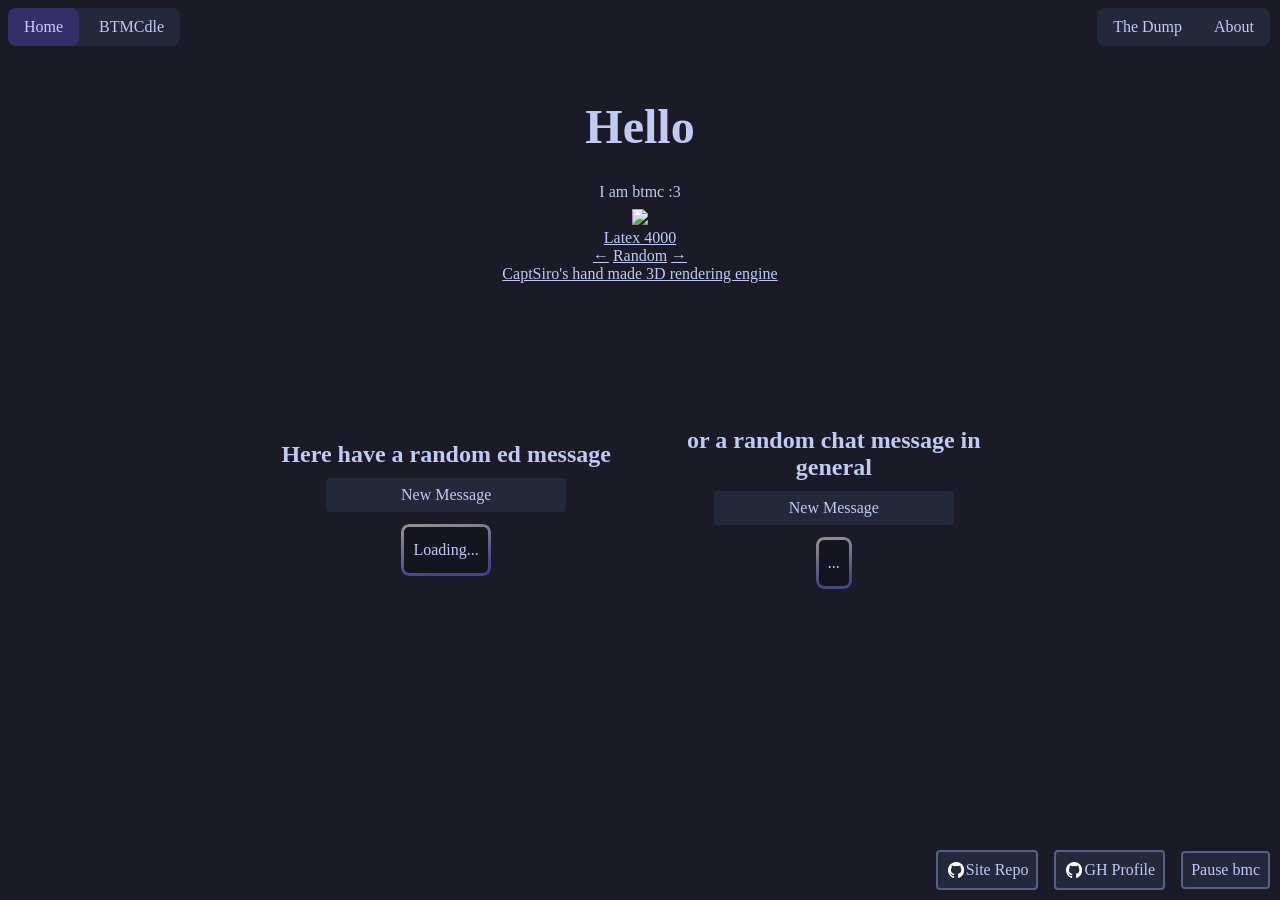
==== index.html @ 959cd214 "Merge 3288c838261b39c6c4c4de8ade5d307c44c9506b into a21712c4e6e89696bc71fad4457f522ae3c63b76" ====
<!DOCTYPE html>

<html>
<head>
  <script src="log.js"></script>
  <script src="dvdmc.js" defer></script> 
  <script src="scripts/nav.js"></script>
  <script src="scripts/load-nav.js"></script>
  <link rel="stylesheet" href="style.css"/>
</head>
<body>
  <div class="NavBar-wrap"></div>
  <div class="body" id="body">
    <div>
      <h1>Hello</h1>
      <p>I am btmc :3</p>
      <img src="https://cdn.7tv.app/emote/01GY6Y9T6G000CX7G8QSR9TRP1/4x.avif">
        <div class="latex4000Webring">
          <a href="https://nonacademic.net" title="Collective">Latex 4000</a>
          <div class="latex4000WebringButtons">
              <a href="https://nonacademic.net/ring?action=prev&amp;from=diodex" title="Previous">←</a>
              <a href="https://nonacademic.net/ring?action=rand&amp;from=diodex" title="Random">Random</a>
              <a href="https://nonacademic.net/ring?action=next&amp;from=diodex" title="Next">→</a>
          </div>
      </div>
      <a href="./captsiro/index.html">CaptSiro's hand made 3D rendering engine</a>
    </div>
    <div id="randomMsgBody">
      <div class="rmsgDiv">
        <h2>Here have a random ed message</h3>
          <div id="msgButtonsContainer">
            <button id="randomBtmcMsgButton" onclick="setRandomLog(true)">New Message</button>
          </div>
          <p class="logDisplay gradient-border" id="randomBtmcLog">Loading...</p>
      </div>
      <div class="rmsgDiv">
        <h2>or a random chat message in general</h2>
        <div id="msgButtonsContainer">
          <button id="randomMsgButton" onclick="setRandomLog(false)">New Message</button>
        </div>
        <p class="logDisplay gradient-border" id="randomLog">...</p>
      </div>
    </div>
  </div>
  <div id="foot">
    <a class="linkButton iconButton button" href="https://github.com/btmclive/btmclive.github.io">
      <div class="linkicon">
        <svg style="border-radius: 100px;" width="16" height="20" viewBox="0 0 96 96" xmlns="http://www.w3.org/2000/svg"><path fill-rule="evenodd" clip-rule="evenodd" d="M48.854 0C21.839 0 0 22 0 49.217c0 21.756 13.993 40.172 33.405 46.69 2.427.49 3.316-1.059 3.316-2.362 0-1.141-.08-5.052-.08-9.127-13.59 2.934-16.42-5.867-16.42-5.867-2.184-5.704-5.42-7.17-5.42-7.17-4.448-3.015.324-3.015.324-3.015 4.934.326 7.523 5.052 7.523 5.052 4.367 7.496 11.404 5.378 14.235 4.074.404-3.178 1.699-5.378 3.074-6.6-10.839-1.141-22.243-5.378-22.243-24.283 0-5.378 1.94-9.778 5.014-13.2-.485-1.222-2.184-6.275.486-13.038 0 0 4.125-1.304 13.426 5.052a46.97 46.97 0 0 1 12.214-1.63c4.125 0 8.33.571 12.213 1.63 9.302-6.356 13.427-5.052 13.427-5.052 2.67 6.763.97 11.816.485 13.038 3.155 3.422 5.015 7.822 5.015 13.2 0 18.905-11.404 23.06-22.324 24.283 1.78 1.548 3.316 4.481 3.316 9.126 0 6.6-.08 11.897-.08 13.526 0 1.304.89 2.853 3.316 2.364 19.412-6.52 33.405-24.935 33.405-46.691C97.707 22 75.788 0 48.854 0z" fill="#fff"/></svg>
      </div>
      Site Repo
    </a>
    <a class="linkButton iconButton button" href="https://github.com/btmclive/">
      <div class="linkicon">
        <svg style="border-radius: 100px;" width="16" height="20" viewBox="0 0 96 96" xmlns="http://www.w3.org/2000/svg"><path fill-rule="evenodd" clip-rule="evenodd" d="M48.854 0C21.839 0 0 22 0 49.217c0 21.756 13.993 40.172 33.405 46.69 2.427.49 3.316-1.059 3.316-2.362 0-1.141-.08-5.052-.08-9.127-13.59 2.934-16.42-5.867-16.42-5.867-2.184-5.704-5.42-7.17-5.42-7.17-4.448-3.015.324-3.015.324-3.015 4.934.326 7.523 5.052 7.523 5.052 4.367 7.496 11.404 5.378 14.235 4.074.404-3.178 1.699-5.378 3.074-6.6-10.839-1.141-22.243-5.378-22.243-24.283 0-5.378 1.94-9.778 5.014-13.2-.485-1.222-2.184-6.275.486-13.038 0 0 4.125-1.304 13.426 5.052a46.97 46.97 0 0 1 12.214-1.63c4.125 0 8.33.571 12.213 1.63 9.302-6.356 13.427-5.052 13.427-5.052 2.67 6.763.97 11.816.485 13.038 3.155 3.422 5.015 7.822 5.015 13.2 0 18.905-11.404 23.06-22.324 24.283 1.78 1.548 3.316 4.481 3.316 9.126 0 6.6-.08 11.897-.08 13.526 0 1.304.89 2.853 3.316 2.364 19.412-6.52 33.405-24.935 33.405-46.691C97.707 22 75.788 0 48.854 0z" fill="#fff"/></svg>
      </div>
      GH Profile
    </a>
    <button id="pausebmcButton">Pause bmc</button>
  </div>
</body>
</html>
---- style.css ----
/* @font-face {
  font-family: 'JetBrainsMono';
  font-style: normal;
  src: url(/assets/fonts/JetBrainsMono-Regular.woff2) format('woff2');
} */
@keyframes FadeIn_rev {
  from {translate: 0px -50px; opacity: 0;} 
  to {translate: 0px 0px; opacity: 1;}
}
:root {
  --accent-1: #24283b;
  --accent-1-hover: #2c3047;
  --accent-2: #352f69;
  --accent-2-hover: #342e65;
  --accent-3: #d5c8ff;
}
* {
  padding:0;
  text-align: center;
  font-family: "Comic Sans MS", "Comic Sans", "Noto Sans";
  color: #c0caf5;
  box-sizing: border-box;
}
::-webkit-scrollbar {
  width: 12px;
}
::-webkit-scrollbar-track {
  background: rgba(0, 0, 0, 0);
}
::-webkit-scrollbar-thumb {
  background: rgba(77,71,109,35%);
  border-radius: 50px;
}
::-webkit-scrollbar-thumb:hover {
  background: rgba(77,71,109,55%);
  transition: all .5s ease-in-out;
}
html {
  height: 100%;
}
body {
  margin: 8px;
  background-color: #1a1b26;
}
h1 {
  font-size:3em;
  line-height:0.7em;
}
#randomMsgBody h2 {
  margin: .4em;
}
p {
  font-size:1em;
  line-height:2em;
  margin:1px;
}
img {
  object-fit: cover;
}
button {
  font-size: medium;
  padding: 8px;
  border: solid 2px #565f89;
  border-radius: 4px;
  background-color: var(--accent-1);
  transition: ease-in-out .2s background-color, transform;
}
button:hover {
  background-color: var(--accent-1-hover);
  transition: ease-in-out .2s background-color;
}
button:active {
  transform: scale(0.95);
  transition: ease-in-out .05s transform;
}
a.linkButton {
  font-size: medium;
  padding: 8px;
  border: solid 2px #565f89;
  border-radius: 4px;
  background-color: var(--accent-1);
  transition: ease-in-out .2s background-color;
  text-decoration: none;
  /* height: 2.5em; */
}
a.linkButton:hover {
  background-color: var(--accent-1-hover);
  transition: ease-in-out .2s background-color;
}
.body {
  display: grid;
  padding: 12px;
  text-align: center;
  align-items: start;
  align-content: stretch;
  justify-content: center;
  justify-items: stretch;
  min-height: 70vh;
  gap: 3em;
}
.body-section {
  min-height: 10vh;
  width: 150vh;
  border-radius: 8px;
  border: #565f89 2px solid;
  padding: 20px;
}
#logo {
    position: absolute;
    filter: brightness(0.5);
    z-index:-100;
}
#msgButtonsContainer {
  display: flex;
  flex-direction: row;
}
#msgButtonsContainer button {
  padding: 8px;
  border: none;
  width: 15em;
  margin-bottom: 4px;
  transition-property: width, background-color, transform;
}
#msgButtonsContainer button:hover {
  width: 17em;
  transition-property: width, background-color, transform;
}
#randomMsgBody{
  display: flex;
  flex-direction: row;
  align-items: center;
  justify-content: space-around;
  gap: 1em;
}
#foot {
    display: flex;
    gap: 1em;
    align-items: center;
    position: fixed;
    right: 10px;
    bottom: 10px;
    z-index: 5;
}
.rmsgDiv {
  display: flex; 
  align-items: center; 
  flex-direction: column;
  flex: 1 1;
}
.logDisplay {
  display: flex;
  padding: 10px 12px;
  margin: 8px 0px;
  border-radius: 8px;
  background-color: #14151e;
  /* font-family: "JetBrainsMono"; doesn't work i cba to fix rn*/
}
.gradient-border {
  border: none;
  position: relative;
}
.gradient-border::after {
  content: "";
  position: absolute;
  inset: 0;
  padding: 3px;
  border-radius: 8px;
  background: linear-gradient(168deg, #908e8e 10%, #454589 80%),
  linear-gradient(0deg, #FFFFFF, #FFFFFF);
  -webkit-mask: linear-gradient(#fff 0 0) content-box, 
              linear-gradient(#fff 0 0);
  mask: linear-gradient(#fff 0 0) content-box, 
      linear-gradient(#fff 0 0);
  -webkit-mask-composite: xor;
  mask-composite: exclude;
  z-index: 1;
}
.horiz-divider {
  background: white;
  width: 10px;
  height: 4px;
  border-radius: 20px;
}
.linkicon {
  display: flex;
  align-items: center;
  place-content: center;
  height: 20px;
  width: 20px;
}
.iconButton {
  display: flex;
  align-items: center;
}
.quicklinks {
  display: flex;
  flex-direction: row;
  align-items: center;
  padding: 4px;
  gap: 1.1em;
  justify-content: center;
  align-self: flex-end;
  transition: all 0.3s;
}
.quicklinks a {
  filter: brightness(1);
  transition: all 0.3s;
}
.quicklinks a:hover {
  filter: brightness(1.4);
  transform: scale(1.15);
  transition: all 0.3s;
}
.quicklinks .linkicon {
  transition: all 0.3s;
}
.quicklinks:has(.linkicon:hover) .linkicon:not(:hover) {
  filter: grayscale(1) contrast(.8);
  transform: scale(0.85);
  transition: all 0.3s;
}
.quicklinks a[href*="github.com"] .linkicon {
  filter: contrast(0.5);
}
.quicklinks:has(.linkicon:hover)  a[href*="github.com"] .linkicon:not(:hover) {
  filter: contrast(0.25) !important;
}

/* navbar */
.NavBar-wrap {
  box-sizing: unset !important;
  width: 100%;
  justify-content: space-between;
  max-width: 100%;
  height: 40px;
  display: flex;
  position: sticky;
  z-index: 3;
  margin-bottom: 2vh;
}
.NavBar-wrap > div {
  animation: FadeIn_rev 0.8s;
}
.NavBar-title {
  background-color: var(--accent-1);
  position: fixed;
  height: fit-content;
  border-radius: 8px;
  z-index: 3;
}
.NavBar-pages {
  display: flex;
  justify-content: flex-end;
  background-color: var(--accent-1);
  backdrop-filter: blur(4px);
  position: fixed;
  right: 10px;
  border-radius: 8px;
  height: fit-content;
  z-index: 3;
}
.NavBar-wrap button {
  border-radius: 8px;
  padding: 10px 16px;
  border: none;
  width: initial;
  transition: ease 0.3s all;
  background-color: transparent;
}
.NavBar-wrap button:hover, .DDButton:hover {
  color: rgb(255, 255, 255);
  transition: ease .3s all;
  background-color: var(--accent-1-hover);
}
.NavBar-wrap button:active {
  transition: ease 0.05s all;
}
.NavBar-wrap button.active {
  background-color: var(--accent-2);
  color: var(--accent-3);
  text-decoration: none;
  cursor: default;
}
.NavBar-wrap button.active:hover {
  color: white;
}
.NavBar-pages a {
  color: rgb(255, 255, 255);
  padding: 12px 15px;
  text-align: center;
  display: inline-block;
  border-radius: 6px;
  transition-duration: 0.4s;
}
.NavBar-pages a:hover {
  background-color: var(--accent-1-hover);
  border-radius: 10px;
  transition-duration: 0.4s;
}
.active {
  background-color: var(--accent-2);
  text-decoration: none;
  cursor: default;
}
.DD {
  position: relative;
  display: inline-block;
  border-radius: 12px;
}
.DDButton {
  border-radius: 0px;
  width: auto;
  padding: 12px 15px;
  text-align: center;
  transition-duration: 0.4s;
  transition-property: all;
  transition-timing-function: ease;
  z-index: inherit;
}
.DDButton:hover {
  border-radius: 0px;
  width: auto;
  transition-duration: 0.4s;
  background-color: rgba(248, 54, 255, .5);
}
.DDButton:active {
  background-color: rgb(194, 0, 201);
}
.DDContent {
  background-color: rgba(0,0,0,0.5);
  position: absolute;
  display: none;
  margin-left: -3px;
  width: 150px;
  transition: opacity 0.4s;
  border-radius: 12px;
}
.DDContent a {
  float: none;
  display: block;
  border-radius: 12px;
  padding: 12px 15px;
  width: 150px;
  z-index: 4;
  min-width: 70px;
  text-decoration: none;
}
.DDContent a.active {
  background-color: rgb(194, 0, 201);
  text-align: center;
  text-decoration: none;
}
.about-h2 {
  position: relative;
  border-radius: 8px;
  padding: 4px 8px;
  max-width: max-content;
  text-align: left;
  margin: 0;
  left: 80px;
  top: -38px;
  background: #1a1b26;
  z-index: 3;
}
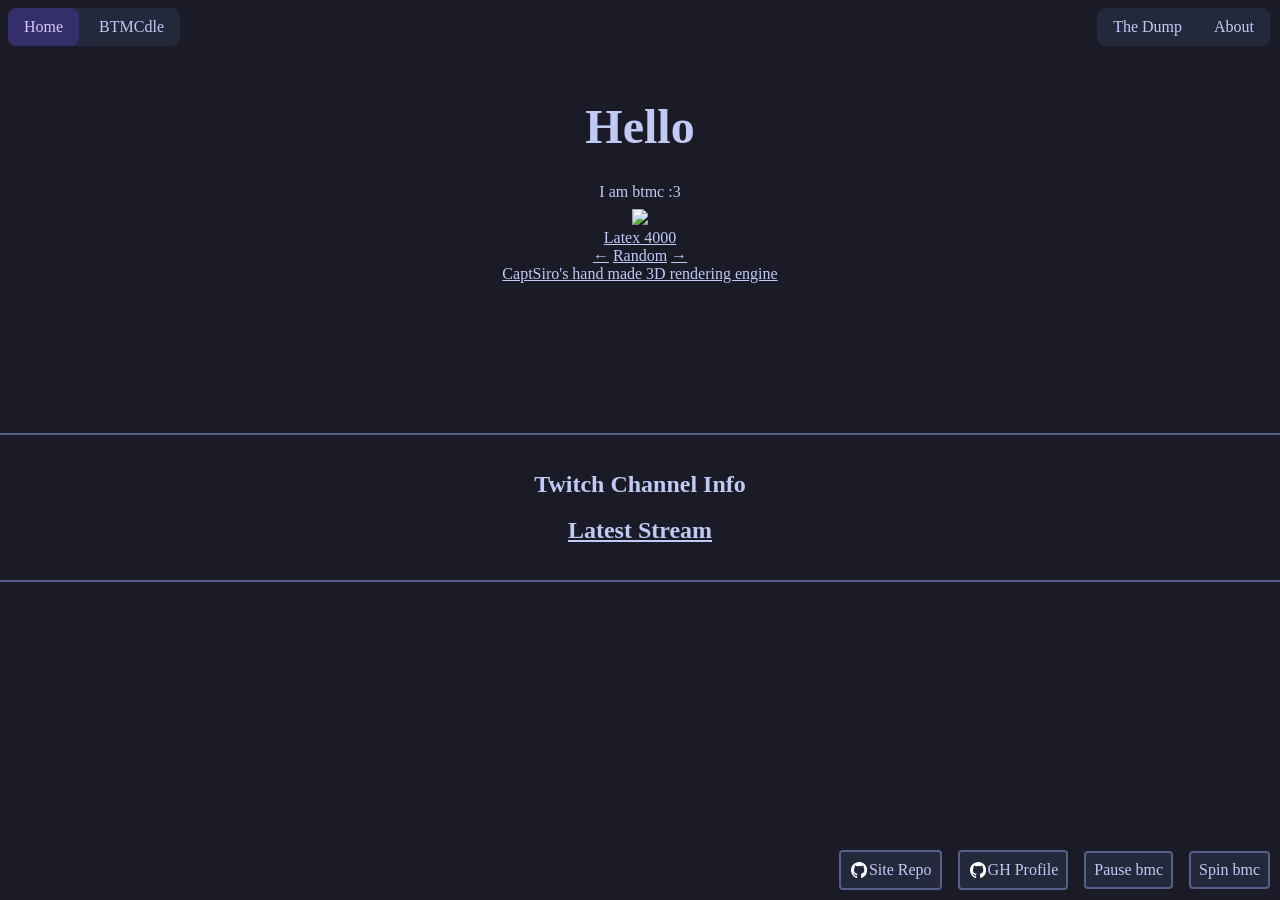
==== commit ab4f2ca4: "home: added stream local end time" ====
--- a/index.html
+++ b/index.html
@@ -2,13 +2,19 @@
 
 <html>
 <head>
-  <script src="log.js"></script>
-  <script src="dvdmc.js" defer></script> 
+  <title>Home - BTMC</title>
+  <script src="scripts/dvdmc.js" defer></script>
+  <script src="scripts/notif.js"></script>
   <script src="scripts/nav.js"></script>
   <script src="scripts/load-nav.js"></script>
+  <script src="scripts/twitch.js"></script>
+  <script src="scripts/CounterAnime/dist/counterAnime.min.js"></script>
+  <link rel="stylesheet" href="scripts/CounterAnime/dist/style.css">
+  
   <link rel="stylesheet" href="style.css"/>
 </head>
 <body>
+  <div id="dvd-body" style="position: fixed;z-index: -100;"></div>
   <div class="NavBar-wrap"></div>
   <div class="body" id="body">
     <div>
@@ -25,38 +31,34 @@
       </div>
       <a href="./captsiro/index.html">CaptSiro's hand made 3D rendering engine</a>
     </div>
-    <div id="randomMsgBody">
-      <div class="rmsgDiv">
-        <h2>Here have a random ed message</h3>
-          <div id="msgButtonsContainer">
-            <button id="randomBtmcMsgButton" onclick="setRandomLog(true)">New Message</button>
-          </div>
-          <p class="logDisplay gradient-border" id="randomBtmcLog">Loading...</p>
-      </div>
-      <div class="rmsgDiv">
-        <h2>or a random chat message in general</h2>
-        <div id="msgButtonsContainer">
-          <button id="randomMsgButton" onclick="setRandomLog(false)">New Message</button>
+    <div class="body-section" style="padding:16px">
+      <div id="twitch-status">
+        <div id="channel-info">
+          <h2>Twitch Channel Info</h2>
         </div>
-        <p class="logDisplay gradient-border" id="randomLog">...</p>
+        <div id="stream-info">
+          <h2><a href="https://twitch.tv/btmc">Latest Stream</a></h2>
+        </div>
       </div>
     </div>
   </div>
   <div id="foot">
-    <a class="linkButton iconButton button" href="https://github.com/btmclive/btmclive.github.io">
+    <a class="linkButton iconButton button" href="https://github.com/btmclive/btmclive.github.io" target="_blank">
       <div class="linkicon">
         <svg style="border-radius: 100px;" width="16" height="20" viewBox="0 0 96 96" xmlns="http://www.w3.org/2000/svg"><path fill-rule="evenodd" clip-rule="evenodd" d="M48.854 0C21.839 0 0 22 0 49.217c0 21.756 13.993 40.172 33.405 46.69 2.427.49 3.316-1.059 3.316-2.362 0-1.141-.08-5.052-.08-9.127-13.59 2.934-16.42-5.867-16.42-5.867-2.184-5.704-5.42-7.17-5.42-7.17-4.448-3.015.324-3.015.324-3.015 4.934.326 7.523 5.052 7.523 5.052 4.367 7.496 11.404 5.378 14.235 4.074.404-3.178 1.699-5.378 3.074-6.6-10.839-1.141-22.243-5.378-22.243-24.283 0-5.378 1.94-9.778 5.014-13.2-.485-1.222-2.184-6.275.486-13.038 0 0 4.125-1.304 13.426 5.052a46.97 46.97 0 0 1 12.214-1.63c4.125 0 8.33.571 12.213 1.63 9.302-6.356 13.427-5.052 13.427-5.052 2.67 6.763.97 11.816.485 13.038 3.155 3.422 5.015 7.822 5.015 13.2 0 18.905-11.404 23.06-22.324 24.283 1.78 1.548 3.316 4.481 3.316 9.126 0 6.6-.08 11.897-.08 13.526 0 1.304.89 2.853 3.316 2.364 19.412-6.52 33.405-24.935 33.405-46.691C97.707 22 75.788 0 48.854 0z" fill="#fff"/></svg>
       </div>
       Site Repo
     </a>
-    <a class="linkButton iconButton button" href="https://github.com/btmclive/">
+    <a class="linkButton iconButton button" href="https://github.com/btmclive/" target="_blank">
       <div class="linkicon">
         <svg style="border-radius: 100px;" width="16" height="20" viewBox="0 0 96 96" xmlns="http://www.w3.org/2000/svg"><path fill-rule="evenodd" clip-rule="evenodd" d="M48.854 0C21.839 0 0 22 0 49.217c0 21.756 13.993 40.172 33.405 46.69 2.427.49 3.316-1.059 3.316-2.362 0-1.141-.08-5.052-.08-9.127-13.59 2.934-16.42-5.867-16.42-5.867-2.184-5.704-5.42-7.17-5.42-7.17-4.448-3.015.324-3.015.324-3.015 4.934.326 7.523 5.052 7.523 5.052 4.367 7.496 11.404 5.378 14.235 4.074.404-3.178 1.699-5.378 3.074-6.6-10.839-1.141-22.243-5.378-22.243-24.283 0-5.378 1.94-9.778 5.014-13.2-.485-1.222-2.184-6.275.486-13.038 0 0 4.125-1.304 13.426 5.052a46.97 46.97 0 0 1 12.214-1.63c4.125 0 8.33.571 12.213 1.63 9.302-6.356 13.427-5.052 13.427-5.052 2.67 6.763.97 11.816.485 13.038 3.155 3.422 5.015 7.822 5.015 13.2 0 18.905-11.404 23.06-22.324 24.283 1.78 1.548 3.316 4.481 3.316 9.126 0 6.6-.08 11.897-.08 13.526 0 1.304.89 2.853 3.316 2.364 19.412-6.52 33.405-24.935 33.405-46.691C97.707 22 75.788 0 48.854 0z" fill="#fff"/></svg>
       </div>
       GH Profile
     </a>
     <button id="pausebmcButton">Pause bmc</button>
+    <button id="spinbmcButton">Spin bmc</button>
   </div>
+  <div id="notif"></div>
 </body>
 </html>
 
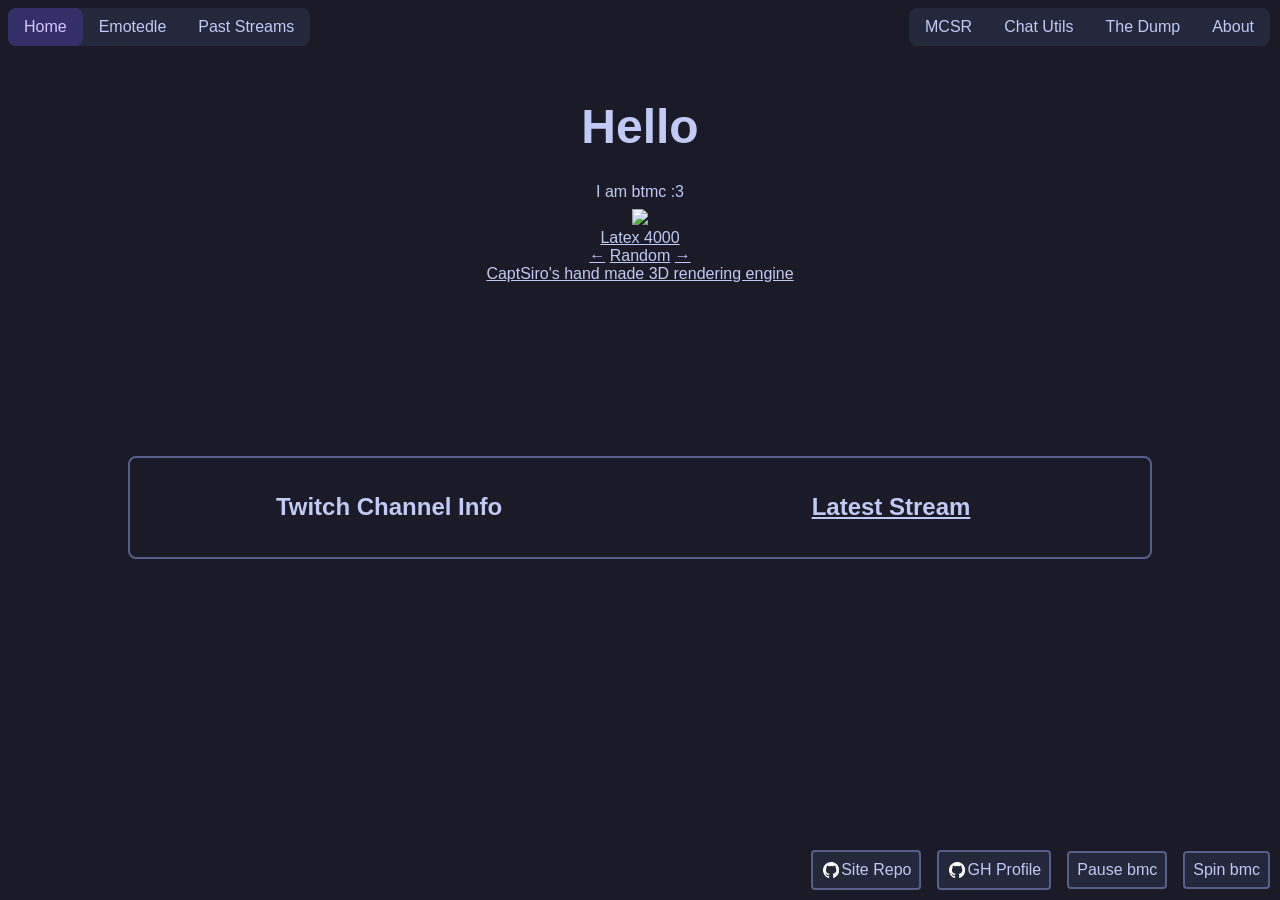
==== commit 8f0d882b: "update paths (part 2)" ====
--- a/index.html
+++ b/index.html
@@ -4,12 +4,12 @@
 <head>
   <title>Home - BTMC</title>
   <script src="scripts/dvdmc.js" defer></script>
-  <script src="scripts/notif.js"></script>
-  <script src="scripts/nav.js"></script>
-  <script src="scripts/load-nav.js"></script>
-  <script src="scripts/twitch.js"></script>
-  <script src="scripts/CounterAnime/dist/counterAnime.min.js"></script>
-  <link rel="stylesheet" href="scripts/CounterAnime/dist/style.css">
+  <script src="scripts/utils/notif.js"></script>
+  <script src="scripts/utils/nav.js"></script>
+  <script src="scripts/utils/load-nav.js"></script>
+  <script src="scripts/twitch/twitch.js"></script>
+  <script src="scripts/utils/CounterAnime/dist/counterAnime.min.js"></script>
+  <link rel="stylesheet" href="scripts/utils/CounterAnime/dist/style.css">
   
   <link rel="stylesheet" href="style.css"/>
 </head>
--- a/scripts/utils/CounterAnime/dist/style.css
+++ b/scripts/utils/CounterAnime/dist/style.css
@@ -0,0 +1,36 @@
+.numberAnimation * {
+    margin: 0px;
+    padding: 0px;
+    box-sizing: border-box;
+}
+.numberAnimation {
+    font-size: 30px;
+    font-weight: 700;
+    line-height: 1em;
+    display: flex;
+    margin-right: 4px;
+}
+.numberSlideWrapper {
+    width: 20px;
+    height: 1em;
+    overflow: hidden;
+    display: inline-flex;
+    transition: width .6s ease-in-out;
+    user-select: none;
+    cursor:pointer;
+}
+.numberSlide {
+    display: flex;
+    flex-direction: column;
+    transition: transform 1s ease-in-out;
+}
+.minus {
+    overflow: hidden;
+    max-width: 0px;
+    opacity: 0%;
+    transition: max-width .5s ease-in-out, opacity 1s ease-in-out;
+}
+.minus.active {
+    opacity: 100%;
+    max-width: 1em;
+}
--- a/style.css
+++ b/style.css
@@ -1,28 +1,65 @@
-/* @font-face {
-  font-family: 'JetBrainsMono';
+@font-face {
+  font-family: 'JetBrains Mono';
   font-style: normal;
   src: url(/assets/fonts/JetBrainsMono-Regular.woff2) format('woff2');
-} */
+}
+@font-face {
+  font-family: 'Maple Mono';
+  font-style: normal;
+  src: url(/assets/fonts/MapleMono-NF-ExtraBold.ttf) format('woff2');
+}
+@font-face {
+  font-family: 'NF';
+  src: url("https://www.nerdfonts.com/assets/fonts/Symbols-2048-em%20Nerd%20Font%20Complete.woff2") format("woff2");
+  font-weight: normal;
+  font-style: normal
+}
 @keyframes FadeIn_rev {
-  from {translate: 0px -50px; opacity: 0;} 
+  from {translate: 0px -50px; opacity: 0;}
   to {translate: 0px 0px; opacity: 1;}
+}
+@keyframes LoadingBorder {
+  0% {stroke-dashoffset: 0;}
+  100% {stroke-dashoffset: 670;}
+}
+@keyframes Spin {
+  0% {transform: rotate(0deg);}
+  100% {transform: rotate(1440deg);}
+}
+@keyframes Ping {
+  0% {transform: scale(0.5); opacity: 1;}
+  80% {transform: scale(1.4); opacity: 0;}
+  100% {transform: scale(1.4); opacity: 0;}
+}
+@keyframes FadeIn {
+  from {translate: 0px 40px; opacity: 0;}
+  to {translate: 0px 0px; opacity: 1;}
+}
+@keyframes FadeOut {
+  from {translate: 0px 0px; opacity: 1;}
+  to {translate: 0px 40px; opacity: 0;}
 }
 :root {
   --accent-1: #24283b;
   --accent-1-hover: #2c3047;
   --accent-2: #352f69;
   --accent-2-hover: #342e65;
-  --accent-3: #d5c8ff;
+  --accent-3: #6874aa;
+  --accent-4: #d5c8ff;
+  --accent-5: #222535;
+  --accent-5-hover: #262a3e;
+  --accent-disabled: #23252e;
+  --accent-success: #194d33;
+  --bg: #1a1b26;
 }
 * {
   padding:0;
-  text-align: center;
-  font-family: "Comic Sans MS", "Comic Sans", "Noto Sans";
+  font-family: "Noto Sans", Arial, system-ui;
   color: #c0caf5;
   box-sizing: border-box;
 }
 ::-webkit-scrollbar {
-  width: 12px;
+  width: 8px;
 }
 ::-webkit-scrollbar-track {
   background: rgba(0, 0, 0, 0);
@@ -37,10 +74,11 @@
 }
 html {
   height: 100%;
+  scroll-behavior: smooth;
 }
 body {
   margin: 8px;
-  background-color: #1a1b26;
+  background-color: var(--bg);
 }
 h1 {
   font-size:3em;
@@ -56,6 +94,33 @@
 }
 img {
   object-fit: cover;
+}
+table#guess-table td, th {
+  padding: 8px;
+  background: var(--accent-1-hover);
+  border-radius: 4px;
+}
+table.changelog tr::before {
+  padding-left: 8px;
+  content: "• ";
+  font-weight: bolder;
+}
+table.changelog td {
+  font-family: 'JetBrains Mono';
+}
+table.changelog td:first-child {
+  width: 95px;
+}
+td {
+  padding: inherit;
+}
+tr {
+  padding-left: 8px;
+}
+li {
+  padding-left: 16px;
+  list-style-position: inside;
+  font-family: inherit;
 }
 button {
   font-size: medium;
@@ -72,6 +137,11 @@
 button:active {
   transform: scale(0.95);
   transition: ease-in-out .05s transform;
+}
+.disabled, .disabled:hover, .disabled:active{
+  background-color: var(--accent-disabled) !important;
+  transform: scale(1) !important;
+  cursor: not-allowed;
 }
 a.linkButton {
   font-size: medium;
@@ -86,6 +156,29 @@
 a.linkButton:hover {
   background-color: var(--accent-1-hover);
   transition: ease-in-out .2s background-color;
+}
+input {
+  font-size: medium;
+  padding: 8px;
+  border: solid 2px #565f89;
+  border-radius: 4px;
+  background-color: var(--accent-1);
+  transition: ease-in-out .2s background-color, transform;
+}
+input:hover {
+  background-color: var(--accent-1-hover);
+  transition: ease-in-out .2s background-color;
+}
+input:focus-visible {
+  outline: 3px inset;
+  background-color: var(--accent-2-hover);
+  transition: ease-in-out .2s;
+}
+input[type="checkbox"] {
+  height: 16px;
+}
+input:required {
+  border: 2px solid #7f7324;
 }
 .body {
   display: grid;
@@ -100,7 +193,7 @@
 }
 .body-section {
   min-height: 10vh;
-  width: 150vh;
+  width: 80vw;
   border-radius: 8px;
   border: #565f89 2px solid;
   padding: 20px;
@@ -128,7 +221,7 @@
 #randomMsgBody{
   display: flex;
   flex-direction: row;
-  align-items: center;
+  align-items: stretch;
   justify-content: space-around;
   gap: 1em;
 }
@@ -141,19 +234,112 @@
     bottom: 10px;
     z-index: 5;
 }
-.rmsgDiv {
-  display: flex; 
-  align-items: center; 
+#emote-display {
+  height: 256px;
+  width: auto;
+  min-width: 256px;
+  justify-content: center;
+  align-items: center;
+  flex-direction: column;
+}
+#emote-image-container {
+  display: flex;
+}
+#emote-image-container svg {
+  position: absolute;
+}
+#emote-image {
+  object-fit: contain;
+  max-width: 256px;
+}
+#twitch-status {
+  display: flex;
+  align-items: stretch;
+  justify-content: space-around;
+  gap: 1em;
+}
+#channel-info, #stream-info {
+  display: flex;
+  align-items: center;
+  justify-content: space-between;
   flex-direction: column;
   flex: 1 1;
 }
-.logDisplay {
-  display: flex;
-  padding: 10px 12px;
-  margin: 8px 0px;
+#channel-info #followers {
+  display: flex;
+  align-items: baseline;
+  font-size: 30px;
+}
+#channel-info h6 {
+  margin: 0;
+}
+#Pinger {
+  animation: Ping 2s infinite ease-out;
+}
+#notif {
+  display: none;
+  min-width: 150px;
+  margin-left: -75px;
+  background-color: var(--accent-2);
+  text-align: center;
+  border-radius: 8px;
+  padding: 8px;
+  position: fixed;
+  z-index: 1;
+  left: 50%;
+  bottom: 0;
+}
+#notif.shown {
+  display: block;
+  animation: FadeIn 0.5s cubic-bezier(0.53, 0.01, 0.39, 1.39), FadeOut 0.5s 1.5s ease-out;
+}
+#refresh-btn {
+  display: block;
+  padding: 10px;
+  background-color: var(--accent-2);
+  z-index: 5;
+  bottom: 20px;
+  right: 20px;
+  position: fixed;
+  border-radius: 4px;
+  width: 38px;
+  cursor: pointer;
+}
+#refresh-btn:hover {
+  background-color: var(--accent-5-hover);
+  transition: all;
+}
+.live-indicator {
+  margin-right: 8px;
+}
+.rmsgDiv {
+  display: flex;
+  align-items: center;
+  flex-direction: column;
+  flex: 1 1;
+}
+.fetchDisplay {
+  display: flex;
+  padding: 9px 12px;
+  margin: 2px;
   border-radius: 8px;
   background-color: #14151e;
+  z-index: 1;
   /* font-family: "JetBrainsMono"; doesn't work i cba to fix rn*/
+}
+#emote-display .fetchDisplay {
+  width: 97%;
+  height: 97%;
+  align-items: center;
+  justify-content: center;
+}
+.gradientContainer {
+  overflow: hidden;
+  display: flex;
+  align-items: center;
+  justify-content: center;
+  border-radius: 10px;
+  margin-top: .4em;
 }
 .gradient-border {
   border: none;
@@ -162,18 +348,20 @@
 .gradient-border::after {
   content: "";
   position: absolute;
-  inset: 0;
-  padding: 3px;
-  border-radius: 8px;
-  background: linear-gradient(168deg, #908e8e 10%, #454589 80%),
+  width: 140%;
+  height: 140%;
+  background: linear-gradient(168deg, #908e8e 10%, #454589 60%),
   linear-gradient(0deg, #FFFFFF, #FFFFFF);
-  -webkit-mask: linear-gradient(#fff 0 0) content-box, 
-              linear-gradient(#fff 0 0);
-  mask: linear-gradient(#fff 0 0) content-box, 
-      linear-gradient(#fff 0 0);
-  -webkit-mask-composite: xor;
-  mask-composite: exclude;
-  z-index: 1;
+  animation: var(--placeholder-anim);
+  z-index: -5;
+}
+.loading-border {
+  stroke-dasharray: 52;
+  stroke-width: 4px;
+  fill: transparent;
+  /* stroke: rgba(120, 100, 213, 0.5); */
+  animation: LoadingBorder 2s ease-in-out alternate-reverse infinite;
+  z-index: -5;
 }
 .horiz-divider {
   background: white;
@@ -225,7 +413,6 @@
 .quicklinks:has(.linkicon:hover)  a[href*="github.com"] .linkicon:not(:hover) {
   filter: contrast(0.25) !important;
 }
-
 /* navbar */
 .NavBar-wrap {
   box-sizing: unset !important;
@@ -235,7 +422,7 @@
   height: 40px;
   display: flex;
   position: sticky;
-  z-index: 3;
+  z-index: 101;
   margin-bottom: 2vh;
 }
 .NavBar-wrap > div {
@@ -247,6 +434,7 @@
   height: fit-content;
   border-radius: 8px;
   z-index: 3;
+  display: flex;
 }
 .NavBar-pages {
   display: flex;
@@ -277,7 +465,7 @@
 }
 .NavBar-wrap button.active {
   background-color: var(--accent-2);
-  color: var(--accent-3);
+  color: var(--accent-4);
   text-decoration: none;
   cursor: default;
 }
@@ -362,3 +550,255 @@
   background: #1a1b26;
   z-index: 3;
 }
+.logDisplay {
+  min-height: 200px;
+  font-family: "JetBrains Mono";
+  background: #131212;
+  text-align: left;
+  max-height: 400px;
+  overflow-x: hidden;
+  overflow-y: scroll;
+}
+.logDisplay b {
+  font-weight:600;
+  color: inherit;
+}
+.logDisplay a, .logDisplay span, .logDisplay b {
+  font-family:'JetBrains Mono';
+}
+.stats-container .stats {
+  width: 100%;
+  height: 100%;
+  display: flex;
+  flex-direction: column;
+  align-items: center;
+  justify-content: center;
+}
+.stats-container div h2 {
+  margin: 2px 0px;
+}
+.toggle-container {
+  display: block;
+  position: relative;
+  padding-left: 35px;
+  margin-bottom: 12px;
+  cursor: pointer;
+  font-size: 22px;
+  -webkit-user-select: none;
+  -moz-user-select: none;
+  -ms-user-select: none;
+  user-select: none;
+}
+.toggle-container input {
+  opacity: 0;
+  height: 0;
+  width: 0;
+}
+.check {
+  position: absolute;
+  top: 0;
+  left: 0;
+  height: 24px;
+  width: 24px;
+  background-color: #333;
+}
+.check::after {
+  content: "";
+  position: absolute;
+  display: none;
+}
+.toggle-container input:checked ~ .check::after {
+  display: block;
+}
+.toggle-container:hover ~ .check {
+  background-color: #2c3047;
+}
+.toggle-container input:checked ~ .check {
+  background-color: #2196F3;
+}
+.toggle-container .check::after {
+  left: 9px;
+  top: 5px;
+  width: 5px;
+  height: 10px;
+  border: solid white;
+  border-width: 0 3px 3px 0;
+  -webkit-transform: rotate(45deg);
+  -ms-transform: rotate(45deg);
+  transform: rotate(45deg);
+}
+[data-tooltip] {
+  transition: all 5s;
+  text-decoration: dashed underline;
+  cursor: help;
+}
+[data-tooltip]::after {
+  opacity: 0;
+}
+[data-tooltip]:hover::after {
+  display: block;
+  left: 50%;
+  position: absolute;
+  content: attr(data-tooltip);
+  /* border: 2px solid black; */
+  border-radius: 6px;
+  background: #23252e;
+  padding: .25em;
+  opacity: 1;
+  transition: all .5s;
+}
+button[data-enabled="false"] {
+  background: #2d2e33;
+  transition: background .5s;
+}
+button[data-enabled="false"]:hover {
+  background: #3c3f4c;
+  transition: background .5s;
+}
+button[data-enabled="true"] {
+  background: #346231;
+  transition: background .5s;
+}
+button[data-enabled="true"]:hover {
+  background: #277f22;
+  transition: background .5s;
+}
+.rank-iron {
+  background-image: linear-gradient(to right, rgb(228, 228, 231), rgb(113, 113, 122));
+}
+.rank-gold {
+  background-image: linear-gradient(to right, rgb(234, 179, 8), rgb(253, 224, 71));
+}
+.rank-em {
+  background-image: linear-gradient(to right, rgb(16, 185, 129), rgb(5, 150, 105));
+}
+.rank-em, .rank-gold, .rank-iron {
+  -webkit-background-clip: text;
+  background-clip: text;
+  font-family: "Maple Mono" !important;
+  font-weight: 800;
+  color: transparent;
+}
+.force-large {
+  font-size: large !important;
+}
+.number {
+  font-weight: 800;
+}
+.cards-container {
+  display: flex;
+  gap: 1%;
+  justify-content: center;
+  flex-wrap: wrap;
+  width: 100%;
+  margin-bottom: 10px;
+}
+.card {
+  display: flex;
+  border: solid 4px;
+  border-color: var(--accent-3);
+  border-radius: 8px;
+  background: rgba(156, 156, 156, 0.1);
+  min-width: 21vw;
+  flex-basis: min-content;
+  flex: 1 1;
+  margin-bottom: 1em;
+  justify-content: center;
+  transition: all 0.3s cubic-bezier(0.65, 0.05, 0.36, 1);
+  padding-bottom: 4px;
+}
+.card:hover {
+  transform: scale(1.05);
+  transition: all 0.3s cubic-bezier(0.65, 0.05, 0.36, 1);
+}
+.card-content {
+  display: flex;
+  flex-direction: column;
+  justify-content: space-between;
+  width: 100%;
+  backdrop-filter: none;
+  backdrop-filter: saturate(1);
+}
+.card-content img {
+	/* height: 15em; */
+	object-fit: cover;
+	width: 100%;
+}
+.card-image img {
+  -webkit-mask: linear-gradient(to bottom, #000, transparent 93%);
+  mask: linear-gradient(to bottom, #000 50%, transparent 93%);
+  transition: all ease-in-out 0.2s;
+}
+.card-image img:hover {
+  filter: brightness(1.15);
+  transition: all ease-in-out 0.2s;
+}
+.card-title {
+  font-weight: bold;
+  padding: 0px 8px;
+  margin-bottom: 1em;
+}
+.card-duration {
+  position: absolute;
+  right: 5px;
+  top: 5px;
+  background: rgba(0,0,0,0.6);
+  padding: 0px 6px;
+  border-radius: 4px;
+}
+.mcsr-card-match {
+  border: solid 4px;
+  border-color: var(--accent-3);
+  border-radius: 8px;
+  background: var(--accent-5);
+  margin-bottom: 1em;
+  transition: all 0.3s cubic-bezier(0.65, 0.05, 0.36, 1);
+  padding: 4px;
+  max-height: 3.4em;
+  cursor: zoom-in;
+  overflow: hidden;
+}
+.mcsr-card-match:hover {
+  background: var(--accent-5-hover);
+  transition: all 0.3s cubic-bezier(0.65, 0.05, 0.36, 1);
+  filter: contrast(1.03);
+}
+.vs-card-container:has(.mcsr-card-match:hover) .mcsr-card-match:not(:hover){
+  filter:contrast(0.95);
+}
+.mcsr-card-match.expanded {
+  max-height: 12em;
+  transition: all 0.3s cubic-bezier(0.65, 0.05, 0.36, 1);
+}
+.mcsr-card-match .mcsr-cm-main {
+  display: flex;
+  gap: 1em;
+  justify-content: space-between;
+  font-weight: bold;
+  align-items: center;
+}
+.mcsr-cm-main div {
+  flex: 1 0;
+}
+.mcsr-card-match .mcsr-cm-main a {
+  text-decoration: none;
+}
+.mcsr-card-match .expand-content p {
+  font-family: "JetBrains Mono";
+}
+.mcsr-card-match .mcsr-opp {
+  padding: 0px 16px;
+  min-width: 25%;
+  text-align: left;
+}
+.mcsr-card-match .mcsr-date {
+  text-align: right;
+  min-width: 25%;
+}
+.mcsr-card-match .expand-content {
+  display: none;
+  border-top: var(--accent-4) solid 1px;
+  padding: 0px 4px;
+  gap: 1em;
+  justify-content: space-evenly;
+}
